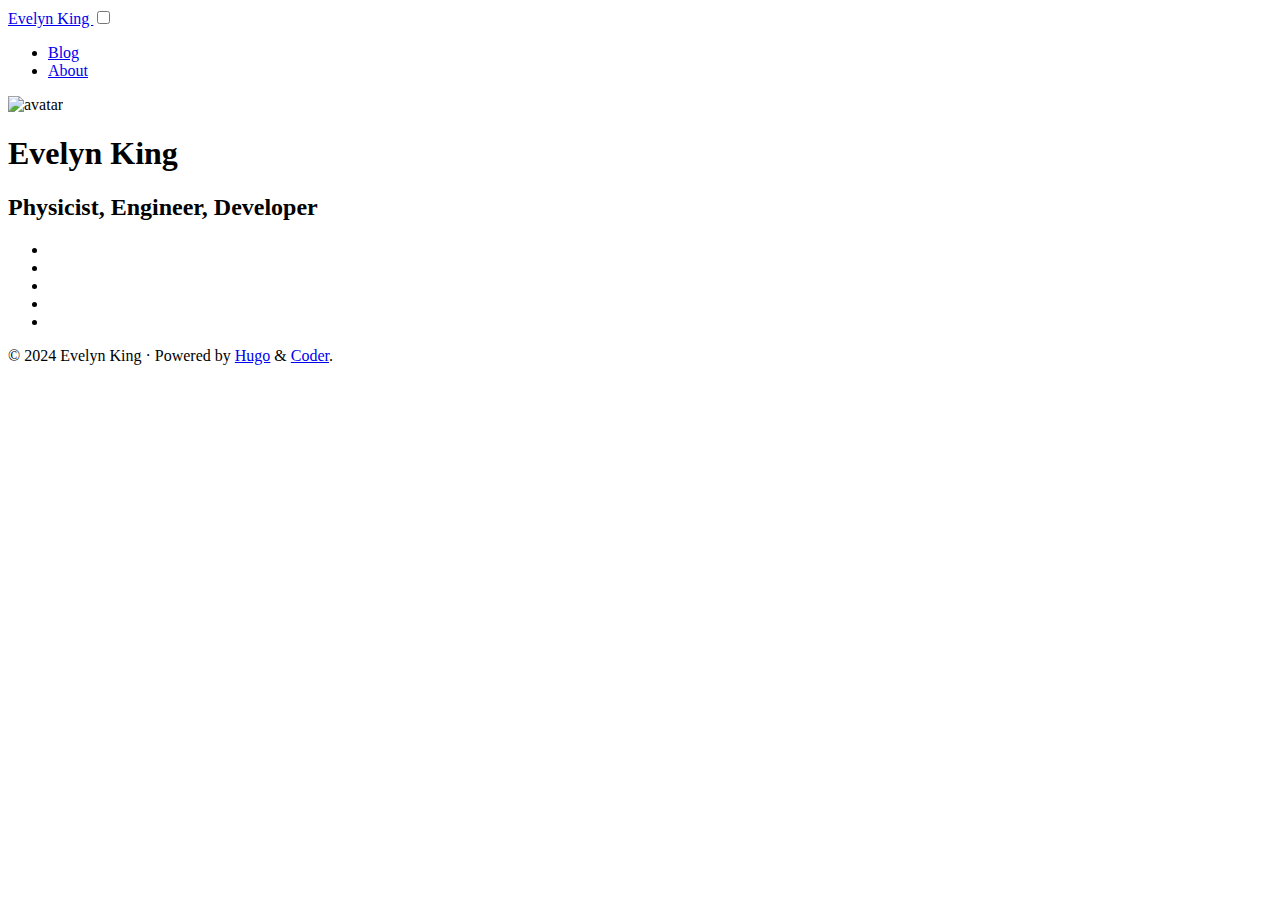
==== public/index.html @ 8bfa92ea "Get a V1 up and running" ====
<!DOCTYPE html>
<html lang="en">

<head><script src="/livereload.js?mindelay=10&amp;v=2&amp;port=1313&amp;path=livereload" data-no-instant defer></script>
  <title>Evelyn King</title>
  <meta charset="utf-8">
<meta name="viewport" content="width=device-width, initial-scale=1.0">
<meta name="color-scheme" content="light dark">




<meta name="author" content="Evelyn King">
<meta name="description" content="Evelyn King&#39;s personal website">
<meta name="keywords" content="blog,developer,personal">



  <meta name="twitter:card" content="summary">
  <meta name="twitter:title" content="Evelyn King">
  <meta name="twitter:description" content="Evelyn King&#39;s personal website">

<meta property="og:url" content="http://localhost:1313/">
  <meta property="og:site_name" content="Evelyn King">
  <meta property="og:title" content="Evelyn King">
  <meta property="og:description" content="Evelyn King&#39;s personal website">
  <meta property="og:locale" content="en">
  <meta property="og:type" content="website">




<link rel="canonical" href="http://localhost:1313/">


<link rel="preload" href="/fonts/fa-brands-400.woff2" as="font" type="font/woff2" crossorigin>
<link rel="preload" href="/fonts/fa-regular-400.woff2" as="font" type="font/woff2" crossorigin>
<link rel="preload" href="/fonts/fa-solid-900.woff2" as="font" type="font/woff2" crossorigin>


  
  
  <link rel="stylesheet" href="/css/coder.css" media="screen">






  
    
    
    <link rel="stylesheet" href="/css/coder-dark.css" media="screen">
  



 


  
  
    
    
    <link rel="stylesheet" href="/scss/_new_variables.css" media="screen">
  



<link rel="icon" type="image/svg+xml" href="/img/favicon.svg" sizes="any">
<link rel="icon" type="image/png" href="/img/favicon-32x32.png" sizes="32x32">
<link rel="icon" type="image/png" href="/img/favicon-16x16.png" sizes="16x16">

<link rel="apple-touch-icon" href="/images/apple-touch-icon.png">
<link rel="apple-touch-icon" sizes="180x180" href="/images/apple-touch-icon.png">

<link rel="manifest" href="/site.webmanifest">
<link rel="mask-icon" href="/images/safari-pinned-tab.svg" color="#5bbad5">


<link rel="alternate" type="application/rss+xml" href="/index.xml" title="Evelyn King" />


<meta name="generator" content="Hugo 0.139.3">





</head>






<body class="preload-transitions colorscheme-auto">
  
<div class="float-container">
    <a id="dark-mode-toggle" class="colorscheme-toggle">
        <i class="fa-solid fa-adjust fa-fw" aria-hidden="true"></i>
    </a>
</div>


  <main class="wrapper">
    <nav class="navigation">
  <section class="container">
    
    <a class="navigation-title" href="http://localhost:1313/">
      Evelyn King
    </a>
    
    
      <input type="checkbox" id="menu-toggle" />
      <label class="menu-button float-right" for="menu-toggle">
        <i class="fa-solid fa-bars fa-fw" aria-hidden="true"></i>
      </label>
      <ul class="navigation-list">
        
          
            <li class="navigation-item">
              <a class="navigation-link " href="/posts/">Blog</a>
            </li>
          
            <li class="navigation-item">
              <a class="navigation-link " href="/about/">About</a>
            </li>
          
        
        
      </ul>
    
  </section>
</nav>


    <div class="content">
      
  <section class="container centered">
  <div class="about">
    
  
    <div class="avatar"><img src="/images/profile.jpeg" alt="avatar"></div>
  




    <h1>Evelyn King</h1>

<h2>Physicist, Engineer, Developer </h2>



    
<ul>
  
    
      <li>
        <a href="mailto:hi@evieking.com" aria-label="Email"   >
          <i class="fa-solid fa-envelope fa-2x" aria-hidden="true"></i>
        </a>
      </li>
    
  
    
      <li>
        <a href="https://github.com/evelyn-king" aria-label="Github"   >
          <i class="fa-brands fa-github fa-2x" aria-hidden="true"></i>
        </a>
      </li>
    
  
    
      <li>
        <a href="https://linkedin.com/evelyn-c-king" aria-label="LinkedIn"   >
          <i class="fa-brands fa-linkedin fa-2x" aria-hidden="true"></i>
        </a>
      </li>
    
  
    
      <li>
        <a href="https://orcid.org/0000-0002-5640-7390" aria-label="ORCID"   >
          <i class="fa-brands fa-orcid fa-2x" aria-hidden="true"></i>
        </a>
      </li>
    
  
    
      <li>
        <a href="https://bsky.app/profile/evieking.com" aria-label="Bluesky"   >
          <i class="fa-brands fa-bluesky fa-2x" aria-hidden="true"></i>
        </a>
      </li>
    
  
</ul>

  </div>

  

</section>


    </div>

    <footer class="footer">
  <section class="container">
    ©
    
    2024
     Evelyn King 
    ·
    
    Powered by <a href="https://gohugo.io/" target="_blank" rel="noopener">Hugo</a> & <a href="https://github.com/luizdepra/hugo-coder/" target="_blank" rel="noopener">Coder</a>.
    
  </section>
</footer>

  </main>

  

  
  
  <script src="/js/coder.js"></script>
  

  

  


  

  

  

  

  

  

  

  

  

  

  

  

  

  

  

  

  
</body>

</html>
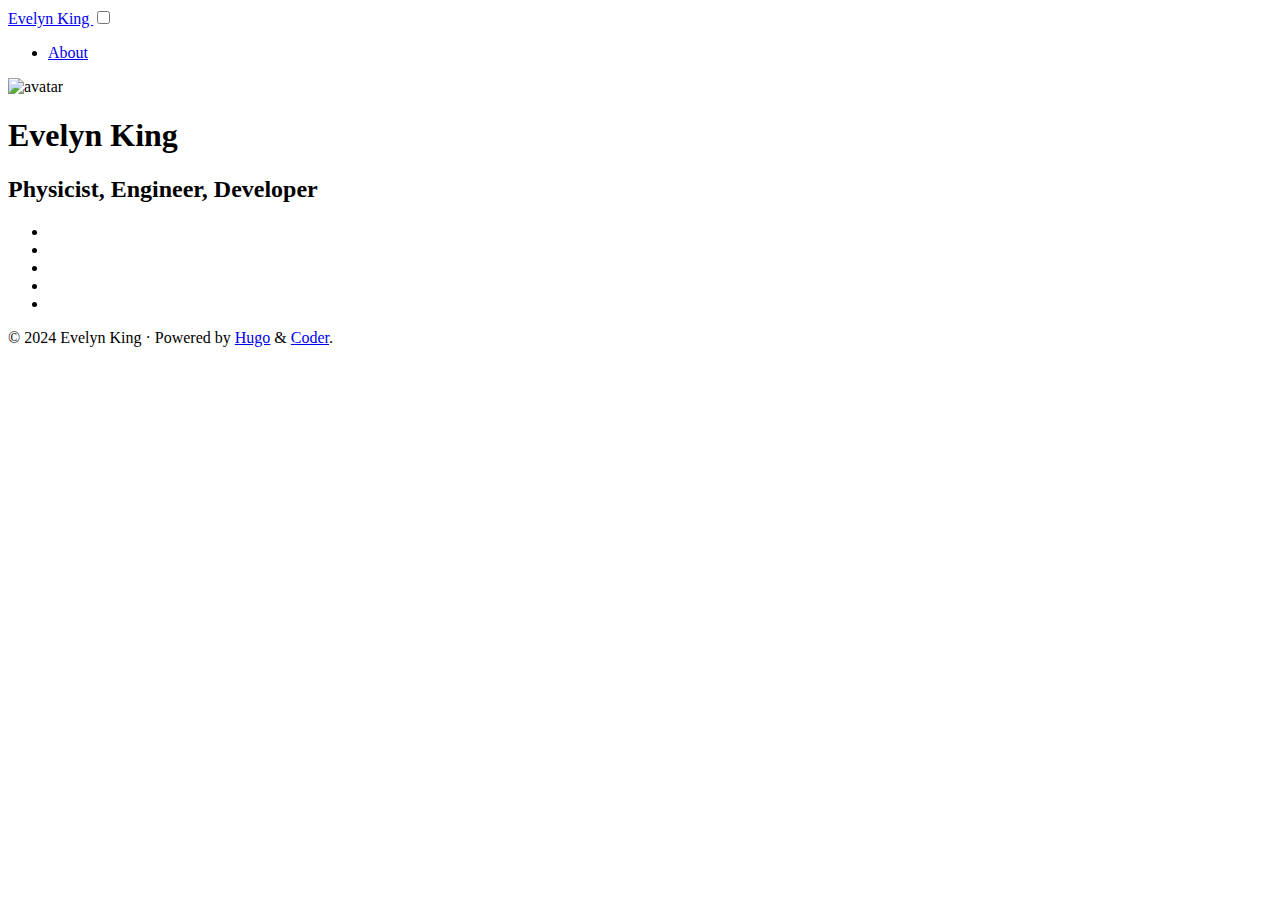
==== commit c49ca81e: "Colors and about update" ====
--- a/public/index.html
+++ b/public/index.html
@@ -58,13 +58,6 @@
  
 
 
-  
-  
-    
-    
-    <link rel="stylesheet" href="/scss/_new_variables.css" media="screen">
-  
-
 
 
 <link rel="icon" type="image/svg+xml" href="/img/favicon.svg" sizes="any">
@@ -81,7 +74,7 @@
 <link rel="alternate" type="application/rss+xml" href="/index.xml" title="Evelyn King" />
 
 
-<meta name="generator" content="Hugo 0.139.3">
+<meta name="generator" content="Hugo 0.139.5">
 
 
 
@@ -120,10 +113,6 @@
         
           
             <li class="navigation-item">
-              <a class="navigation-link " href="/posts/">Blog</a>
-            </li>
-          
-            <li class="navigation-item">
               <a class="navigation-link " href="/about/">About</a>
             </li>
           
@@ -174,7 +163,7 @@
   
     
       <li>
-        <a href="https://linkedin.com/evelyn-c-king" aria-label="LinkedIn"   >
+        <a href="https://linkedin.com/in/evelyn-c-king" aria-label="LinkedIn"   >
           <i class="fa-brands fa-linkedin fa-2x" aria-hidden="true"></i>
         </a>
       </li>
